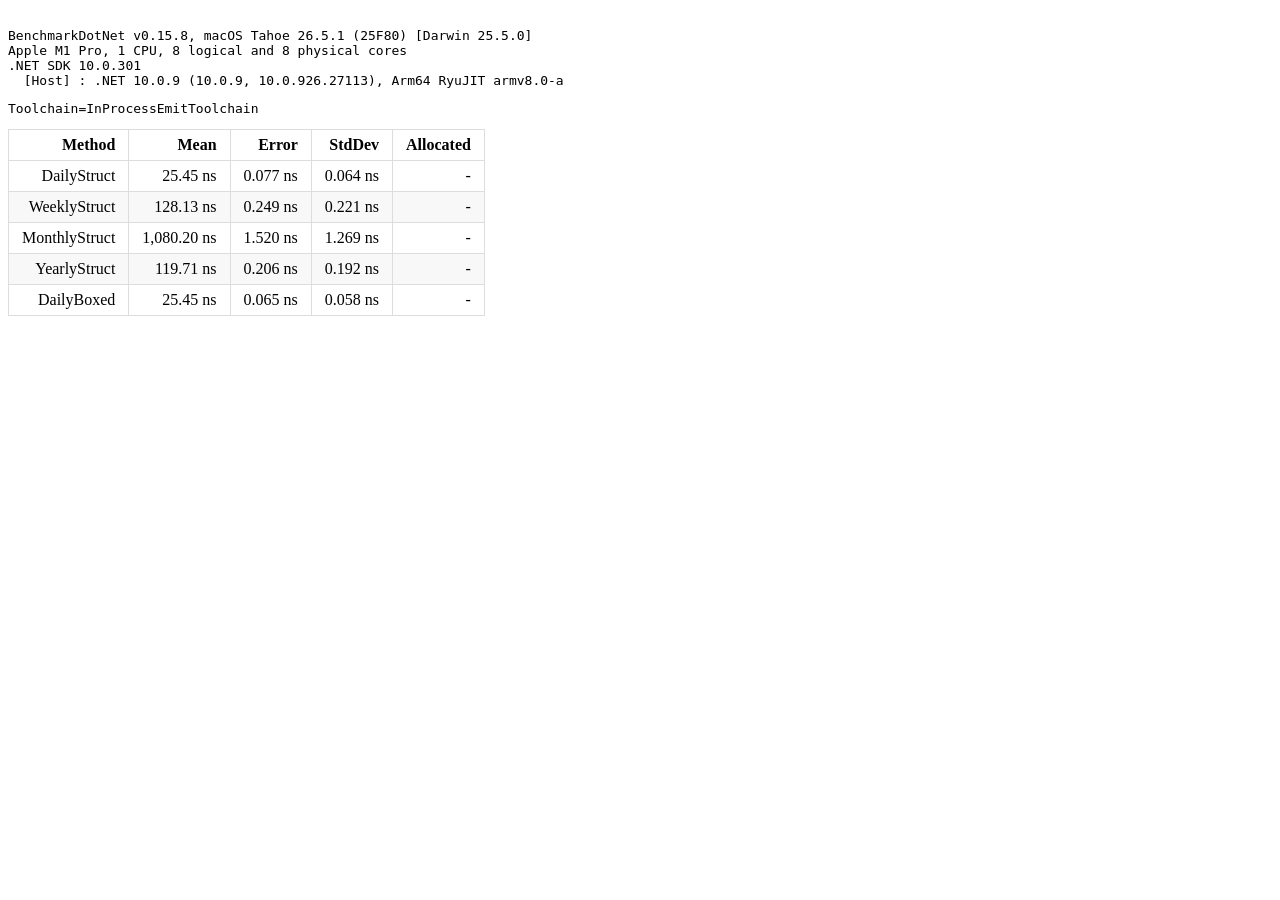
==== BenchmarkDotNet.Artifacts/results/Benchmarks.AllocationBenchmark-report.html @ 10974e35 "replace delegates with structs + static methods" ====
<!DOCTYPE html>
<html lang='en'>
<head>
<meta charset='utf-8' />
<title>Benchmarks.AllocationBenchmark-20260702-152025</title>

<style type="text/css">
	table { border-collapse: collapse; display: block; width: 100%; overflow: auto; }
	td, th { padding: 6px 13px; border: 1px solid #ddd; text-align: right; }
	tr { background-color: #fff; border-top: 1px solid #ccc; }
	tr:nth-child(even) { background: #f8f8f8; }
</style>
</head>
<body>
<pre><code>
BenchmarkDotNet v0.15.8, macOS Tahoe 26.5.1 (25F80) [Darwin 25.5.0]
Apple M1 Pro, 1 CPU, 8 logical and 8 physical cores
.NET SDK 10.0.301
  [Host] : .NET 10.0.9 (10.0.9, 10.0.926.27113), Arm64 RyuJIT armv8.0-a
</code></pre>
<pre><code>Toolchain=InProcessEmitToolchain  
</code></pre>

<table>
<thead><tr><th>Method </th><th>Mean </th><th>Error</th><th>StdDev</th><th>Allocated</th>
</tr>
</thead><tbody><tr><td>DailyStruct</td><td>25.45 ns</td><td>0.077 ns</td><td>0.064 ns</td><td>-</td>
</tr><tr><td>WeeklyStruct</td><td>128.13 ns</td><td>0.249 ns</td><td>0.221 ns</td><td>-</td>
</tr><tr><td>MonthlyStruct</td><td>1,080.20 ns</td><td>1.520 ns</td><td>1.269 ns</td><td>-</td>
</tr><tr><td>YearlyStruct</td><td>119.71 ns</td><td>0.206 ns</td><td>0.192 ns</td><td>-</td>
</tr><tr><td>DailyBoxed</td><td>25.45 ns</td><td>0.065 ns</td><td>0.058 ns</td><td>-</td>
</tr></tbody></table>
</body>
</html>
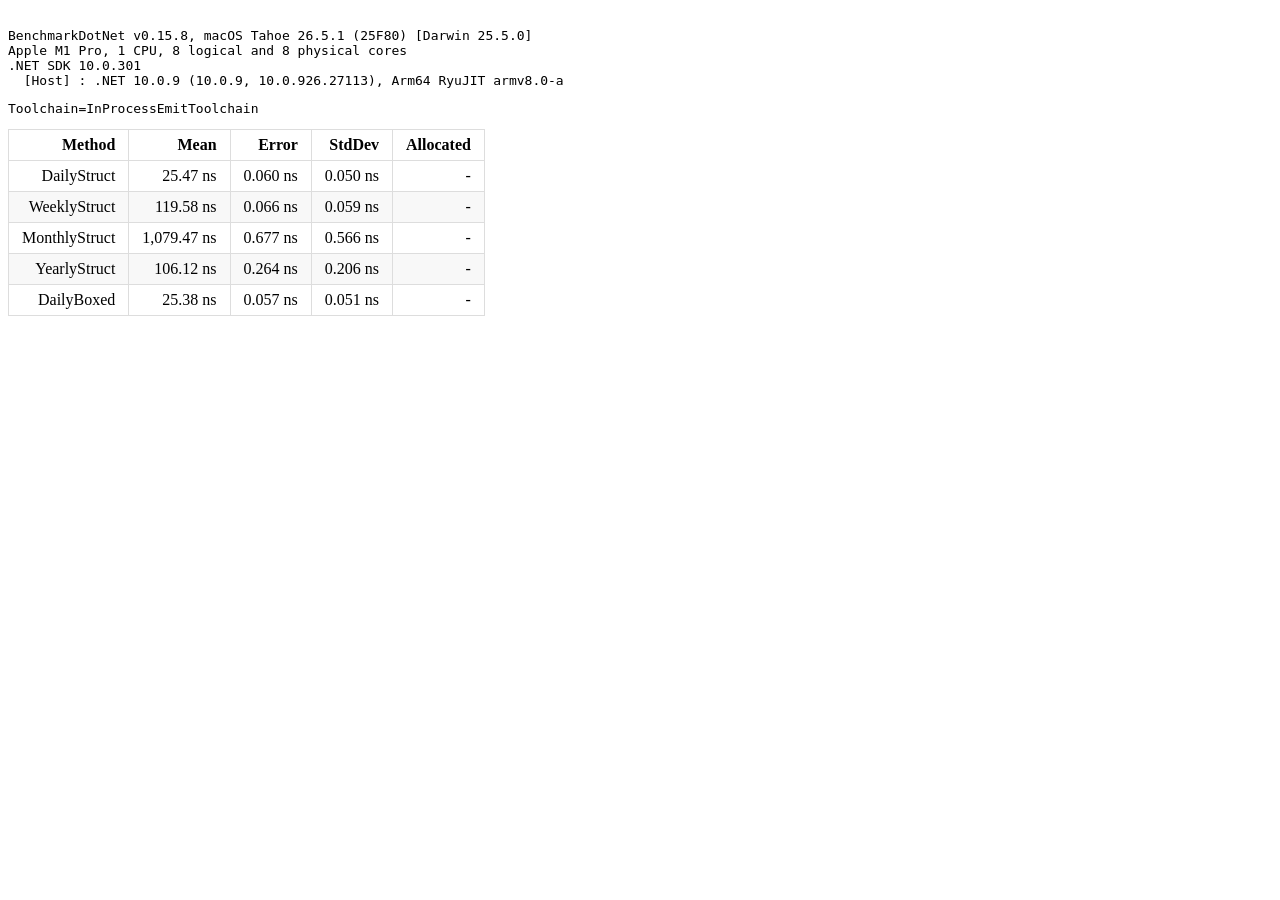
==== commit 3d53ce1e: "phase_2" ====
--- a/BenchmarkDotNet.Artifacts/results/Benchmarks.AllocationBenchmark-report.html
+++ b/BenchmarkDotNet.Artifacts/results/Benchmarks.AllocationBenchmark-report.html
@@ -2,7 +2,7 @@
 <html lang='en'>
 <head>
 <meta charset='utf-8' />
-<title>Benchmarks.AllocationBenchmark-20260702-152025</title>
+<title>Benchmarks.AllocationBenchmark-20260704-141454</title>
 
 <style type="text/css">
 	table { border-collapse: collapse; display: block; width: 100%; overflow: auto; }
@@ -24,11 +24,11 @@
 <table>
 <thead><tr><th>Method </th><th>Mean </th><th>Error</th><th>StdDev</th><th>Allocated</th>
 </tr>
-</thead><tbody><tr><td>DailyStruct</td><td>25.45 ns</td><td>0.077 ns</td><td>0.064 ns</td><td>-</td>
-</tr><tr><td>WeeklyStruct</td><td>128.13 ns</td><td>0.249 ns</td><td>0.221 ns</td><td>-</td>
-</tr><tr><td>MonthlyStruct</td><td>1,080.20 ns</td><td>1.520 ns</td><td>1.269 ns</td><td>-</td>
-</tr><tr><td>YearlyStruct</td><td>119.71 ns</td><td>0.206 ns</td><td>0.192 ns</td><td>-</td>
-</tr><tr><td>DailyBoxed</td><td>25.45 ns</td><td>0.065 ns</td><td>0.058 ns</td><td>-</td>
+</thead><tbody><tr><td>DailyStruct</td><td>25.47 ns</td><td>0.060 ns</td><td>0.050 ns</td><td>-</td>
+</tr><tr><td>WeeklyStruct</td><td>119.58 ns</td><td>0.066 ns</td><td>0.059 ns</td><td>-</td>
+</tr><tr><td>MonthlyStruct</td><td>1,079.47 ns</td><td>0.677 ns</td><td>0.566 ns</td><td>-</td>
+</tr><tr><td>YearlyStruct</td><td>106.12 ns</td><td>0.264 ns</td><td>0.206 ns</td><td>-</td>
+</tr><tr><td>DailyBoxed</td><td>25.38 ns</td><td>0.057 ns</td><td>0.051 ns</td><td>-</td>
 </tr></tbody></table>
 </body>
 </html>
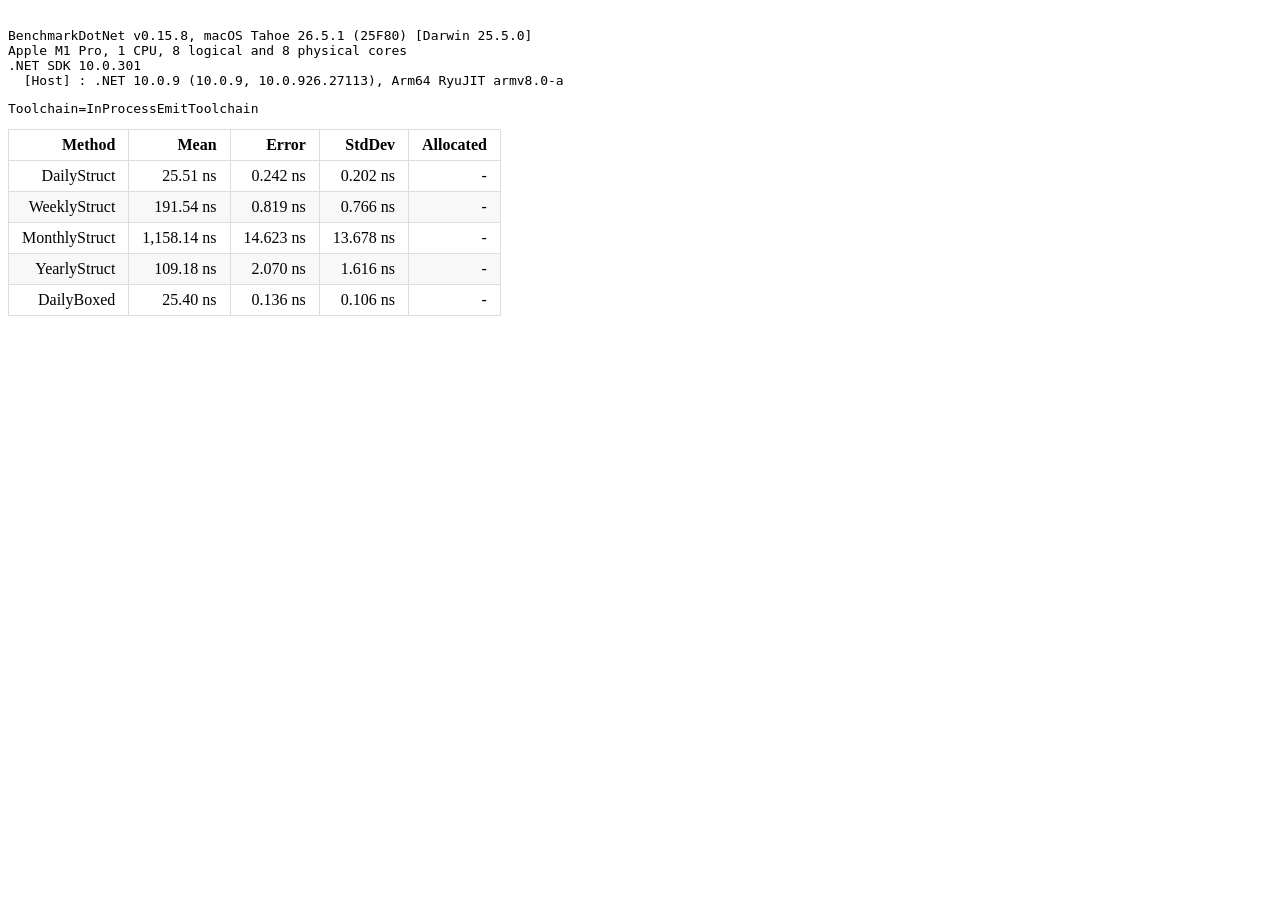
==== commit d3cdb5fd: "minor improvements" ====
--- a/BenchmarkDotNet.Artifacts/results/Benchmarks.AllocationBenchmark-report.html
+++ b/BenchmarkDotNet.Artifacts/results/Benchmarks.AllocationBenchmark-report.html
@@ -2,7 +2,7 @@
 <html lang='en'>
 <head>
 <meta charset='utf-8' />
-<title>Benchmarks.AllocationBenchmark-20260704-141454</title>
+<title>Benchmarks.AllocationBenchmark-20260706-180429</title>
 
 <style type="text/css">
 	table { border-collapse: collapse; display: block; width: 100%; overflow: auto; }
@@ -24,11 +24,11 @@
 <table>
 <thead><tr><th>Method </th><th>Mean </th><th>Error</th><th>StdDev</th><th>Allocated</th>
 </tr>
-</thead><tbody><tr><td>DailyStruct</td><td>25.47 ns</td><td>0.060 ns</td><td>0.050 ns</td><td>-</td>
-</tr><tr><td>WeeklyStruct</td><td>119.58 ns</td><td>0.066 ns</td><td>0.059 ns</td><td>-</td>
-</tr><tr><td>MonthlyStruct</td><td>1,079.47 ns</td><td>0.677 ns</td><td>0.566 ns</td><td>-</td>
-</tr><tr><td>YearlyStruct</td><td>106.12 ns</td><td>0.264 ns</td><td>0.206 ns</td><td>-</td>
-</tr><tr><td>DailyBoxed</td><td>25.38 ns</td><td>0.057 ns</td><td>0.051 ns</td><td>-</td>
+</thead><tbody><tr><td>DailyStruct</td><td>25.51 ns</td><td>0.242 ns</td><td>0.202 ns</td><td>-</td>
+</tr><tr><td>WeeklyStruct</td><td>191.54 ns</td><td>0.819 ns</td><td>0.766 ns</td><td>-</td>
+</tr><tr><td>MonthlyStruct</td><td>1,158.14 ns</td><td>14.623 ns</td><td>13.678 ns</td><td>-</td>
+</tr><tr><td>YearlyStruct</td><td>109.18 ns</td><td>2.070 ns</td><td>1.616 ns</td><td>-</td>
+</tr><tr><td>DailyBoxed</td><td>25.40 ns</td><td>0.136 ns</td><td>0.106 ns</td><td>-</td>
 </tr></tbody></table>
 </body>
 </html>
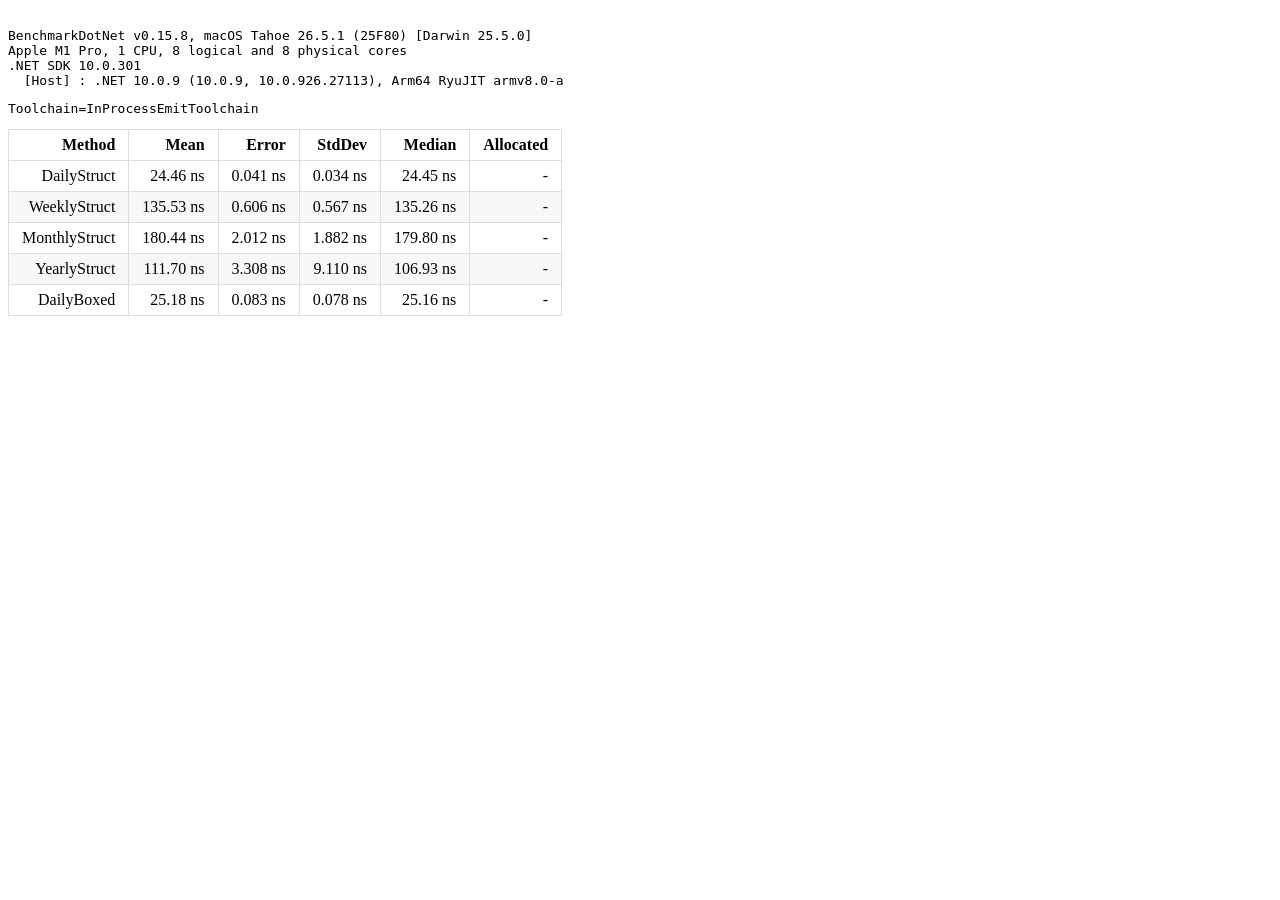
==== commit 1ff99879: "minor changes" ====
--- a/BenchmarkDotNet.Artifacts/results/Benchmarks.AllocationBenchmark-report.html
+++ b/BenchmarkDotNet.Artifacts/results/Benchmarks.AllocationBenchmark-report.html
@@ -2,7 +2,7 @@
 <html lang='en'>
 <head>
 <meta charset='utf-8' />
-<title>Benchmarks.AllocationBenchmark-20260706-180429</title>
+<title>Benchmarks.AllocationBenchmark-20260706-230101</title>
 
 <style type="text/css">
 	table { border-collapse: collapse; display: block; width: 100%; overflow: auto; }
@@ -22,13 +22,13 @@
 </code></pre>
 
 <table>
-<thead><tr><th>Method </th><th>Mean </th><th>Error</th><th>StdDev</th><th>Allocated</th>
+<thead><tr><th>Method </th><th>Mean</th><th>Error</th><th>StdDev</th><th>Median</th><th>Allocated</th>
 </tr>
-</thead><tbody><tr><td>DailyStruct</td><td>25.51 ns</td><td>0.242 ns</td><td>0.202 ns</td><td>-</td>
-</tr><tr><td>WeeklyStruct</td><td>191.54 ns</td><td>0.819 ns</td><td>0.766 ns</td><td>-</td>
-</tr><tr><td>MonthlyStruct</td><td>1,158.14 ns</td><td>14.623 ns</td><td>13.678 ns</td><td>-</td>
-</tr><tr><td>YearlyStruct</td><td>109.18 ns</td><td>2.070 ns</td><td>1.616 ns</td><td>-</td>
-</tr><tr><td>DailyBoxed</td><td>25.40 ns</td><td>0.136 ns</td><td>0.106 ns</td><td>-</td>
+</thead><tbody><tr><td>DailyStruct</td><td>24.46 ns</td><td>0.041 ns</td><td>0.034 ns</td><td>24.45 ns</td><td>-</td>
+</tr><tr><td>WeeklyStruct</td><td>135.53 ns</td><td>0.606 ns</td><td>0.567 ns</td><td>135.26 ns</td><td>-</td>
+</tr><tr><td>MonthlyStruct</td><td>180.44 ns</td><td>2.012 ns</td><td>1.882 ns</td><td>179.80 ns</td><td>-</td>
+</tr><tr><td>YearlyStruct</td><td>111.70 ns</td><td>3.308 ns</td><td>9.110 ns</td><td>106.93 ns</td><td>-</td>
+</tr><tr><td>DailyBoxed</td><td>25.18 ns</td><td>0.083 ns</td><td>0.078 ns</td><td>25.16 ns</td><td>-</td>
 </tr></tbody></table>
 </body>
 </html>
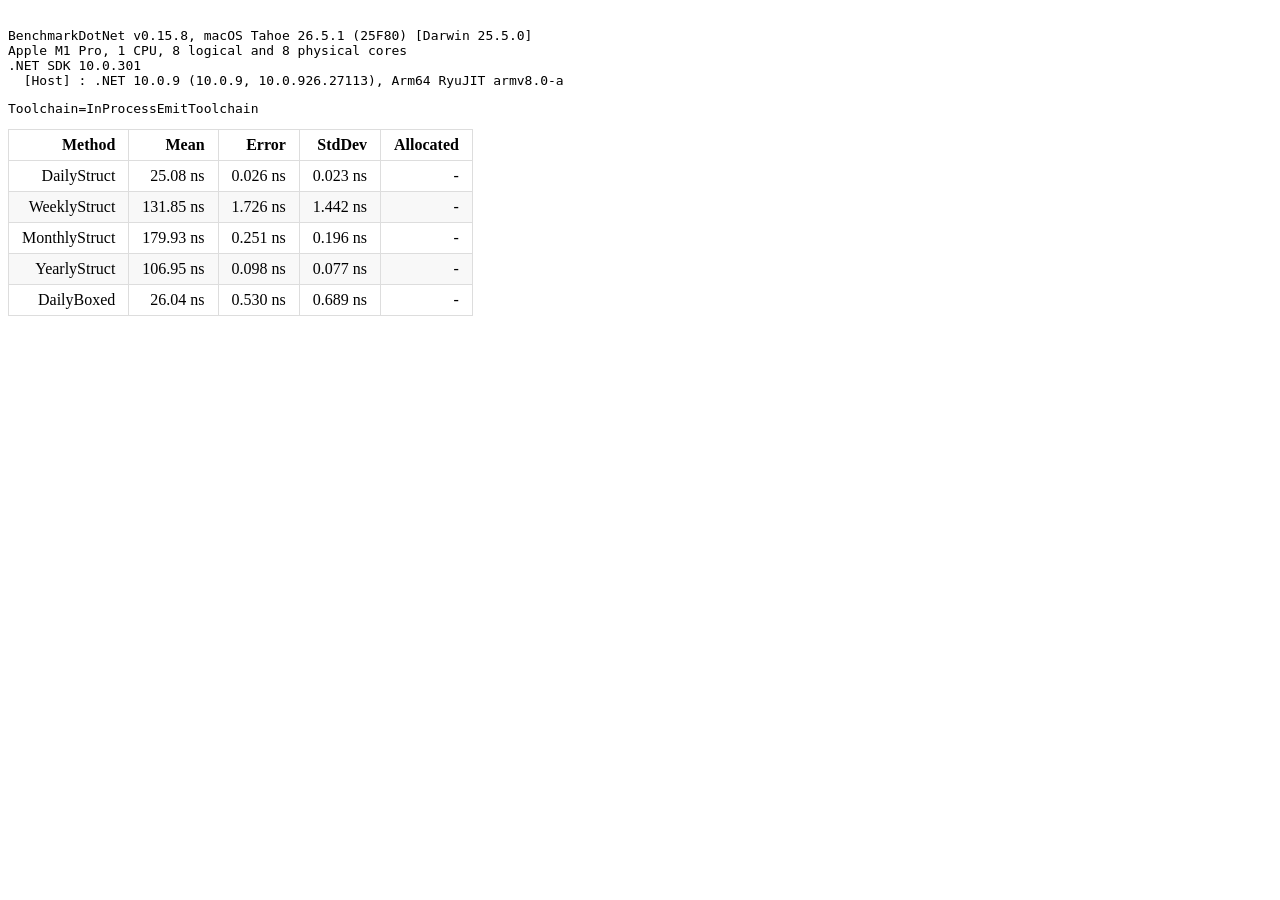
==== commit 76740bd7: "review fix" ====
--- a/BenchmarkDotNet.Artifacts/results/Benchmarks.AllocationBenchmark-report.html
+++ b/BenchmarkDotNet.Artifacts/results/Benchmarks.AllocationBenchmark-report.html
@@ -2,7 +2,7 @@
 <html lang='en'>
 <head>
 <meta charset='utf-8' />
-<title>Benchmarks.AllocationBenchmark-20260706-230101</title>
+<title>Benchmarks.AllocationBenchmark-20260707-000420</title>
 
 <style type="text/css">
 	table { border-collapse: collapse; display: block; width: 100%; overflow: auto; }
@@ -22,13 +22,13 @@
 </code></pre>
 
 <table>
-<thead><tr><th>Method </th><th>Mean</th><th>Error</th><th>StdDev</th><th>Median</th><th>Allocated</th>
+<thead><tr><th>Method </th><th>Mean</th><th>Error</th><th>StdDev</th><th>Allocated</th>
 </tr>
-</thead><tbody><tr><td>DailyStruct</td><td>24.46 ns</td><td>0.041 ns</td><td>0.034 ns</td><td>24.45 ns</td><td>-</td>
-</tr><tr><td>WeeklyStruct</td><td>135.53 ns</td><td>0.606 ns</td><td>0.567 ns</td><td>135.26 ns</td><td>-</td>
-</tr><tr><td>MonthlyStruct</td><td>180.44 ns</td><td>2.012 ns</td><td>1.882 ns</td><td>179.80 ns</td><td>-</td>
-</tr><tr><td>YearlyStruct</td><td>111.70 ns</td><td>3.308 ns</td><td>9.110 ns</td><td>106.93 ns</td><td>-</td>
-</tr><tr><td>DailyBoxed</td><td>25.18 ns</td><td>0.083 ns</td><td>0.078 ns</td><td>25.16 ns</td><td>-</td>
+</thead><tbody><tr><td>DailyStruct</td><td>25.08 ns</td><td>0.026 ns</td><td>0.023 ns</td><td>-</td>
+</tr><tr><td>WeeklyStruct</td><td>131.85 ns</td><td>1.726 ns</td><td>1.442 ns</td><td>-</td>
+</tr><tr><td>MonthlyStruct</td><td>179.93 ns</td><td>0.251 ns</td><td>0.196 ns</td><td>-</td>
+</tr><tr><td>YearlyStruct</td><td>106.95 ns</td><td>0.098 ns</td><td>0.077 ns</td><td>-</td>
+</tr><tr><td>DailyBoxed</td><td>26.04 ns</td><td>0.530 ns</td><td>0.689 ns</td><td>-</td>
 </tr></tbody></table>
 </body>
 </html>
